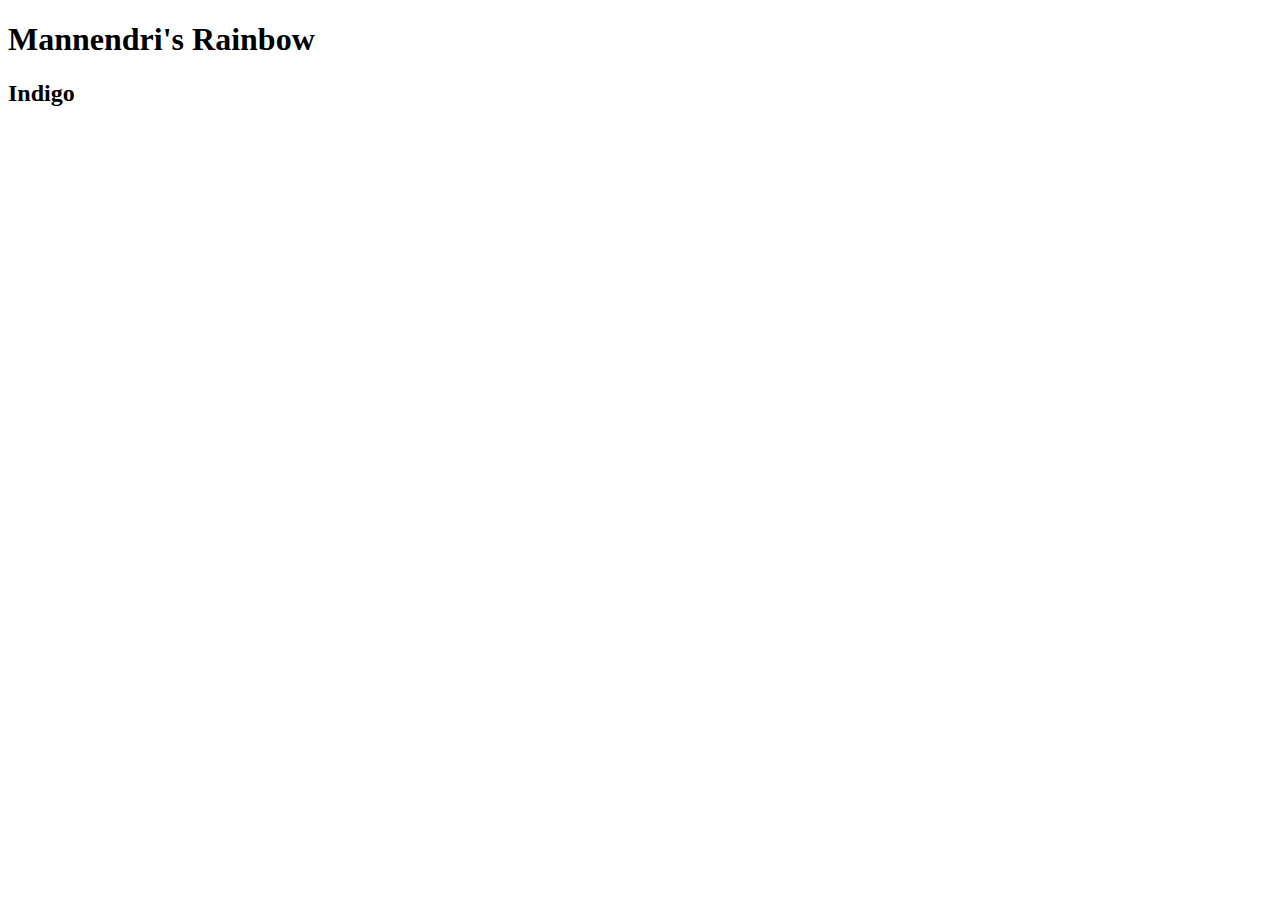
==== rainbow/templates/indigo.html @ 7da8fb31 "Challenge 1" ====
<!DOCTYPE html>
<html lang="en">
<head>
    <meta charset="UTF-8">
    <meta name="viewport" content="width=device-width, initial-scale=1.0">
    <title>Indigo</title>
    <link rel="stylesheet" href="static/indigo.css">
</head>
<body>
    <h1>Mannendri's Rainbow</h1>
    <h2>Indigo</h2>
</body>
</html>
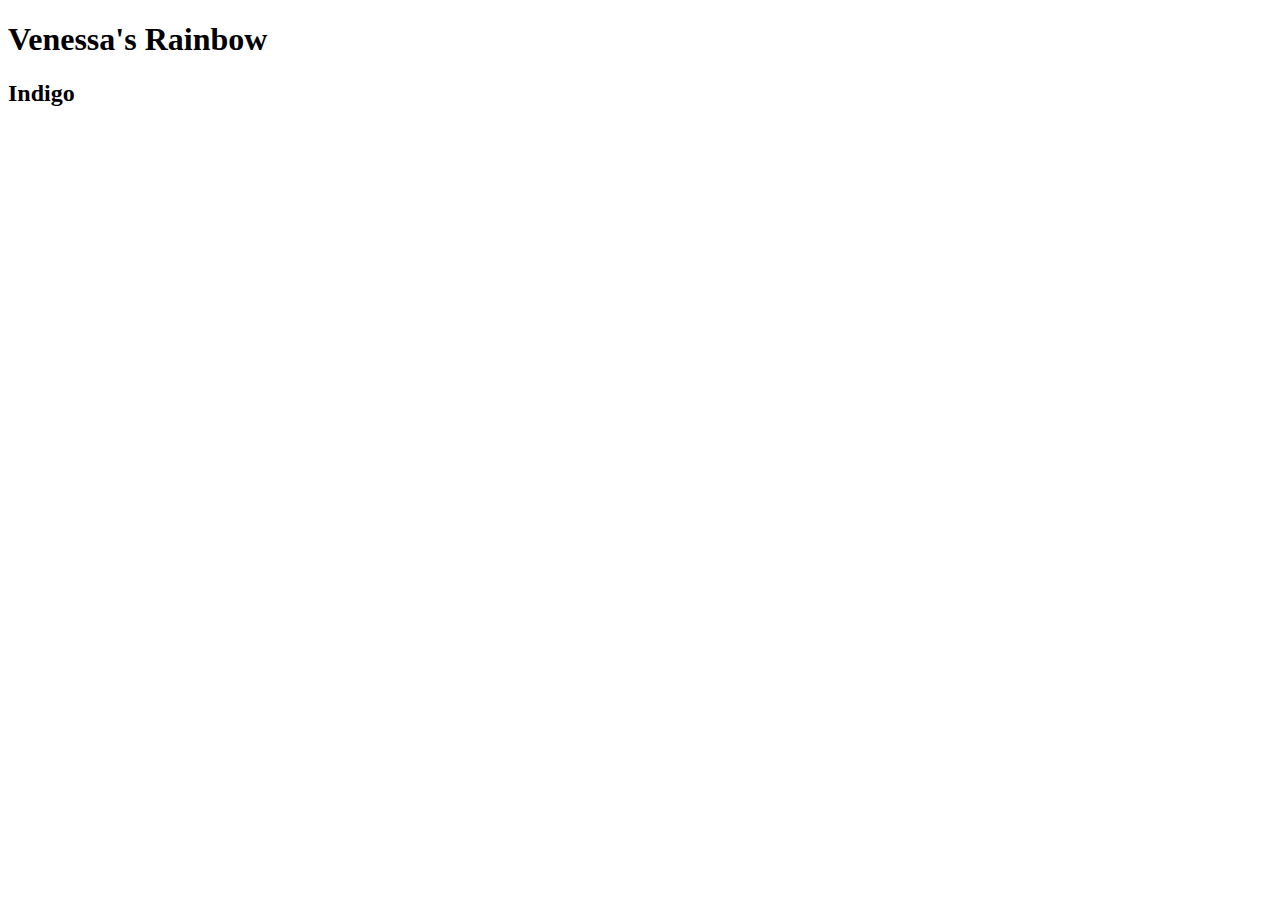
==== commit 570fcf8e: "Challenge 1" ====
--- a/rainbow/templates/indigo.html
+++ b/rainbow/templates/indigo.html
@@ -7,7 +7,7 @@
     <link rel="stylesheet" href="static/indigo.css">
 </head>
 <body>
-    <h1>Mannendri's Rainbow</h1>
+    <h1>Venessa's Rainbow</h1>
     <h2>Indigo</h2>
 </body>
-</html> +</html> 
